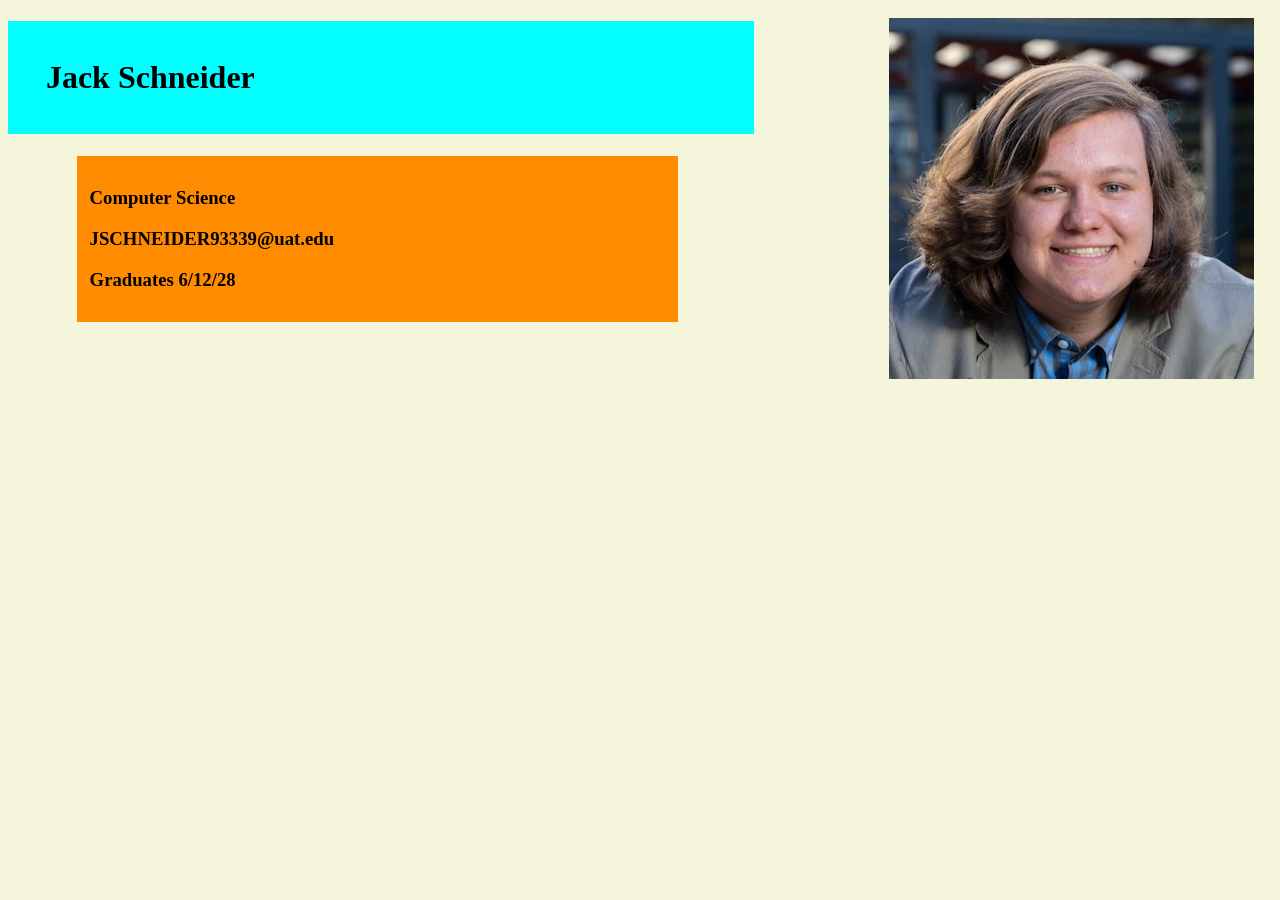
==== INDEX.html @ a425de56 "Add files via upload" ====
<!DOCTYPE html>
<html lang="en">
<head>
    <meta charset="UTF-8">
    <meta name="viewport" content="width=device-width, initial-scale=1.0">
    <title>Index</title>
    <link rel="stylesheet" href="MAIN.css">
</head>
    <body>
        <h1>Jack Schneider</h1>
        <div id="description">
            <h3>Computer Science</h3>
            <h3>JSCHNEIDER93339@uat.edu</h3>
            <h3>Graduates 6/12/28</h3>
        </div>
        <image src="Jack Schneider.png" class="Photo"></image>
    </body>
</html>
---- MAIN.css ----
.Photo{
    position: absolute;
    right:2%;
    top:2%;
}
h1{
    background-color: aqua;
    width: 53%;
    padding:3%;
}
#description{
    position:absolute;
    left:6%;
    width:45%;
    background-color:darkorange;
    padding:1%;
}
body{
    background-color:beige;
}
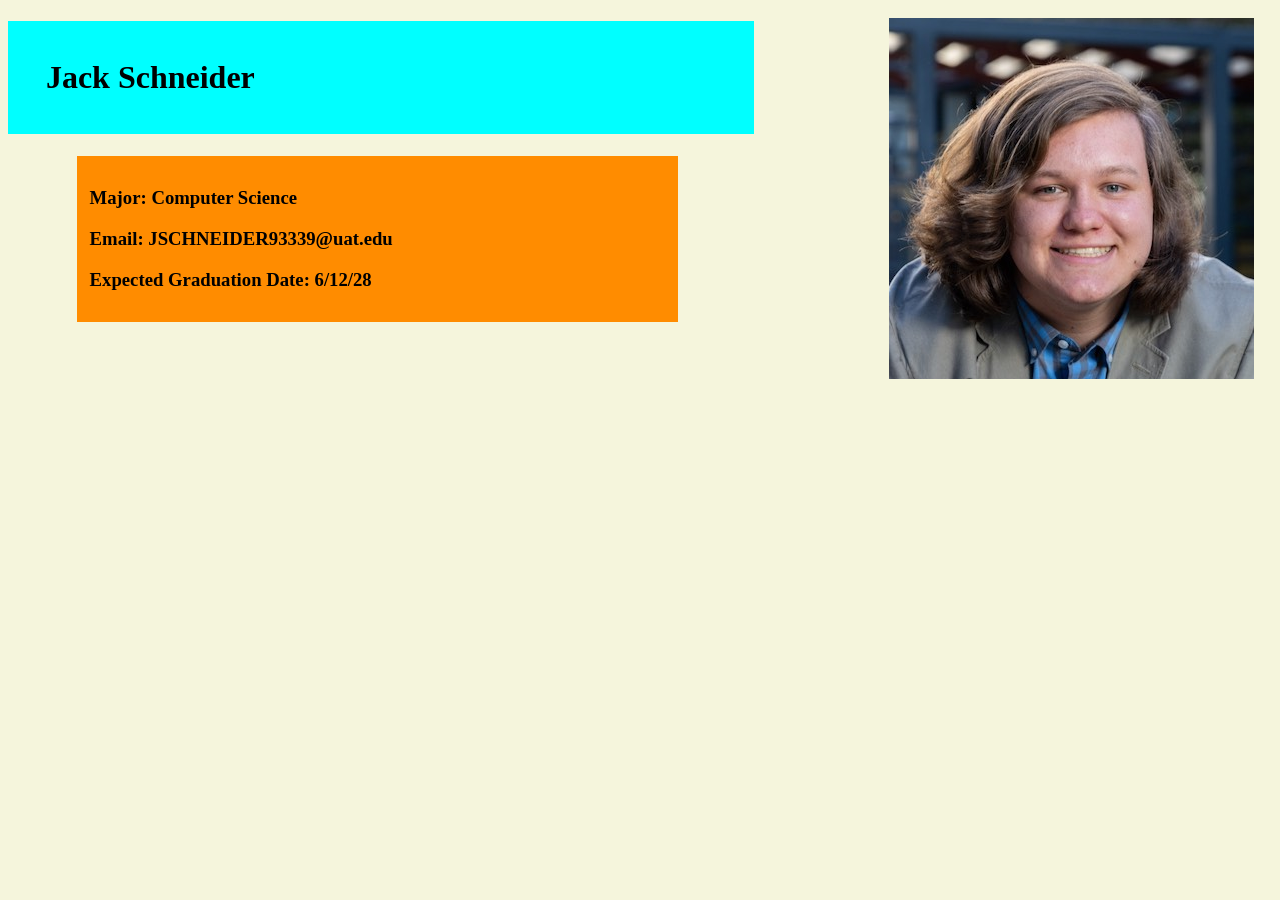
==== commit 992f1f6f: "Add files via upload" ====
--- a/INDEX.html
+++ b/INDEX.html
@@ -7,12 +7,20 @@
     <link rel="stylesheet" href="MAIN.css">
 </head>
     <body>
+        <!-- title -->
         <h1>Jack Schneider</h1>
+        <!-- div tag acts as a base for the background -->
         <div id="description">
-            <h3>Computer Science</h3>
-            <h3>JSCHNEIDER93339@uat.edu</h3>
-            <h3>Graduates 6/12/28</h3>
+            <!-- h3 tags for extra info about me -->
+            <h3 id="hMajor">Computer Science</h3>
+            <h3 id="hEmail">JSCHNEIDER93339@uat.edu</h3>
+            <h3 id="hGradDate">Graduates 6/12/28</h3>
         </div>
+        <!-- a nice image of me -->
         <image src="Jack Schneider.png" class="Photo"></image>
     </body>
+    <script src="SCRIPT.js"></script>
+    <script>
+        loadInfo();
+    </script>
 </html>
